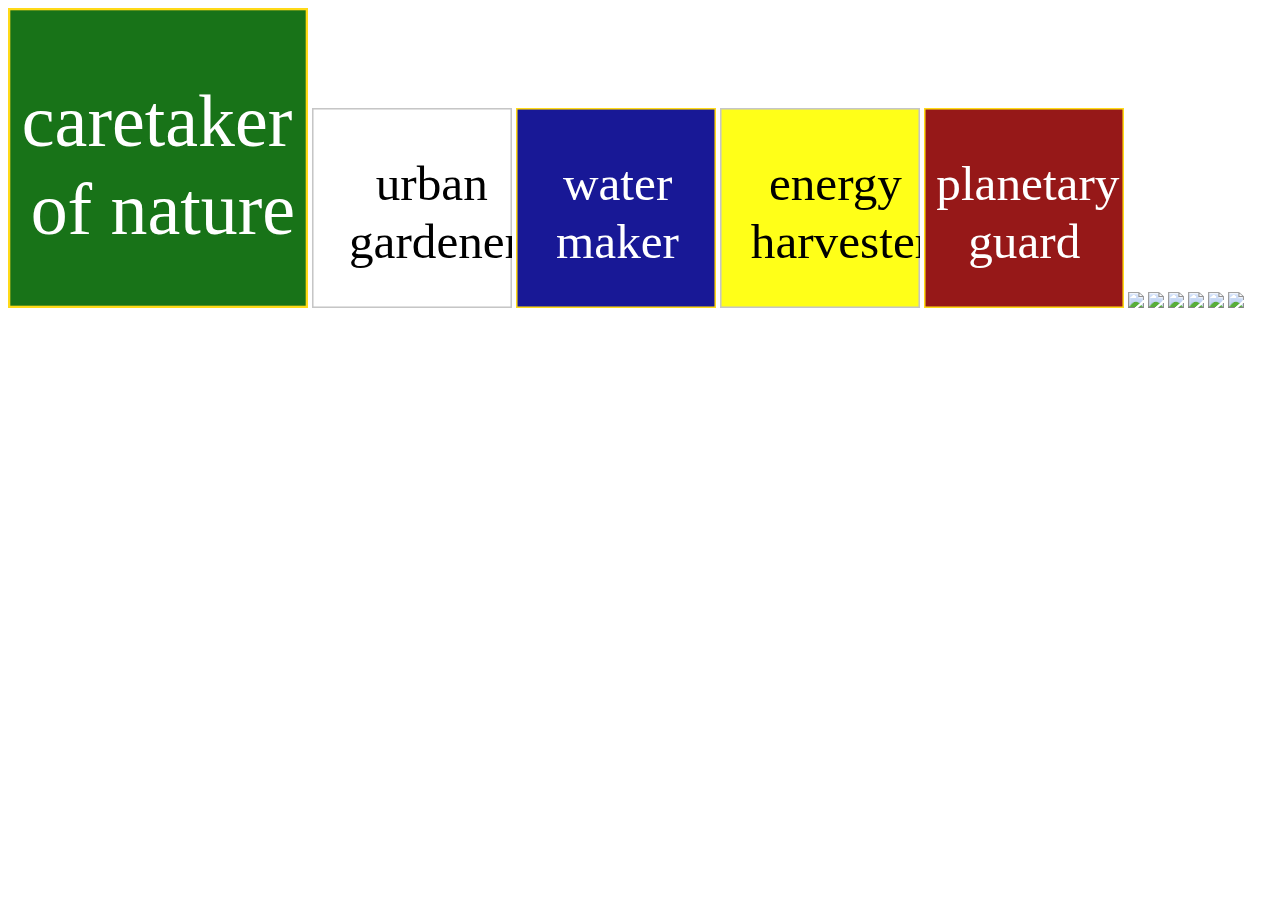
==== welcome.html @ 0f092fd6 "add matches screen and audio background" ====
<!DOCTYPE html>
<html>
  <head>
    <meta charset="utf-8">
    <title>2052: YOUR NEW JOB</title>
    <meta name="description" content="Explore the Future of Work">
    <script src="https://aframe.io/releases/1.0.4/aframe.min.js"></script>
    <script src="https://unpkg.com/aframe-event-set-component@5/dist/aframe-event-set-component.min.js"></script>
    <script src="https://unpkg.com/aframe-layout-component@5.3.0/dist/aframe-layout-component.min.js"></script>
    <script src="https://unpkg.com/aframe-template-component@3.2.1/dist/aframe-template-component.min.js"></script>
    <script src="https://unpkg.com/aframe-proxy-event-component@2.1.0/dist/aframe-proxy-event-component.min.js"></script>
    
    <!-- Image link template to be reused. -->
    <script id="link" type="text/html">
      <a-entity class="link"
        geometry="primitive: plane; height: 1.33 width: 1.4"
        material="shader: flat; src: ${thumb}"
        event-set__mouseenter="scale: 1.2 1.2 1"
        event-set__mouseleave="scale: 1 1 1"
        event-set__click="_target: #image-360; _delay: 300; material.src: ${src}"
        proxy-event="event: click; to: #image-360; as: fade"
        sound="on: click; src: #click-sound"></a-entity>
    </script>
  </head>
  <body>
  <body>
    <audio  autoplay>
        <source src="matches.mp3" type="audio/mpeg">
    </audio>   
    <a-scene>
      <a-assets>
        
        <img id="mount-thumb" crossorigin="anonymous" src='data:image/svg+xml;utf8,<svg xmlns="http://www.w3.org/2000/svg" xmlns:xlink="http://www.w3.org/1999/xlink" version="1.1" id="Layer_1" x="0px" y="0px" viewBox="0 0 65 65" enable-background="new 0 0 65 65" xml:space="preserve" height="300px" width="300px"><g><rect x="0" y="0" width="65" height="65" style="fill:darkgreen;stroke:gold;stroke-width:1;opacity:0.9" /><text x="3" y="30" fill="white">caretaker<tspan class="em" dy="0.5cm" dx="-1.5cm">of nature</tspan></text></g></svg>'>
        
        <img id="balcony-thumb" crossorigin="anonymous" src='data:image/svg+xml;utf8,<svg xmlns="http://www.w3.org/2000/svg" xmlns:xlink="http://www.w3.org/1999/xlink" version="1.1" id="Layer_1" x="0px" y="0px" viewBox="0 0 65 65" enable-background="new 0 0 65 65" xml:space="preserve" height="200px" width="200px"><g><rect x="0" y="0" width="65" height="65" style="fill:white;stroke:silver;stroke-width:1;opacity:0.9" /><text x="12" y="30" fill="black">urban <tspan class="em" dy="0.5cm" dx="-1.3cm">gardener</tspan></text></g></svg>'>  
          
        <img id="sechelt-thumb" crossorigin="anonymous" src='data:image/svg+xml;utf8,<svg xmlns="http://www.w3.org/2000/svg" xmlns:xlink="http://www.w3.org/1999/xlink" version="1.1" id="Layer_1" x="0px" y="0px" viewBox="0 0 65 65" enable-background="new 0 0 65 65" xml:space="preserve" height="200px" width="200px"><g><rect x="0" y="0" width="65" height="65" style="fill:darkblue;stroke:gold;stroke-width:1;opacity:0.9" /><text x="13" y="30" fill="white">water<tspan class="em" dy="0.5cm" dx="-1cm">maker</tspan></text></g></svg>'>
          
        <img id="spitz-thumb" crossorigin="anonymous" src='data:image/svg+xml;utf8,<svg xmlns="http://www.w3.org/2000/svg" xmlns:xlink="http://www.w3.org/1999/xlink" version="1.1" id="Layer_1" x="0px" y="0px" viewBox="0 0 65 65" enable-background="new 0 0 65 65" xml:space="preserve" height="200px" width="200px"><g><rect x="0" y="0" width="65" height="65" style="fill:yellow;stroke:silver;stroke-width:1;opacity:0.9" /><text x="10" y="30" fill="black">energy<tspan class="em" dy="0.5cm" dx="-1.3cm">harvester</tspan></text></g></svg>'>
          
        <img id="cube-thumb" crossorigin="anonymous" src='data:image/svg+xml;utf8,<svg xmlns="http://www.w3.org/2000/svg" xmlns:xlink="http://www.w3.org/1999/xlink" version="1.1" id="Layer_1" x="0px" y="0px" viewBox="0 0 65 65" enable-background="new 0 0 65 65" xml:space="preserve" height="200px" width="200px"><g><rect x="0" y="0" width="65" height="65" style="fill:darkred;stroke:gold;stroke-width:1;opacity:0.9" /><text x="4" y="30" fill="white">planetary<tspan class="em" dy="0.5cm" dx="-1.3cm">guard</tspan></text></g></svg>'>
          
        <audio id="click-sound" crossorigin="anonymous" src="https://cdn.aframe.io/360-image-gallery-boilerplate/audio/click.ogg"></audio>
        <img id="mount" crossorigin="anonymous" src="https://upload.wikimedia.org/wikipedia/commons/6/6f/Helvellyn_Striding_Edge_360_Panorama%2C_Lake_District_-_June_09.jpg">
        <img id="sechelt" crossorigin="anonymous" src="https://cdn.aframe.io/360-image-gallery-boilerplate/img/sechelt.jpg">
        <img id="spitz" crossorigin="anonymous" src="https://upload.wikimedia.org/wikipedia/commons/b/bd/Spitzkoppe_360_Panorama.jpg">
<!--        <img id="agra" crossorigin="anonymous" src="https://upload.wikimedia.org/wikipedia/commons/c/ce/P75-wikipedia.jpg">  -->
        <img id="cub" crossorigin="anonymous" src="https://cdn.aframe.io/360-image-gallery-boilerplate/img/cubes.jpg">
        <img id="balcony" crossorigin="anonymous" src="https://explor.ga/work/city.jpg">
        <img id="city" crossorigin="anonymous" src="https://cdn.aframe.io/360-image-gallery-boilerplate/img/city.jpg">
      </a-assets>

      <!-- 360-degree image. -->
      <a-sky id="image-360" radius="10" src="#city"
             animation__fade="property: components.material.material.color; type: color; from: #FFF; to: #000; dur: 300; startEvents: fade"
             animation__fadeback="property: components.material.material.color; type: color; from: #000; to: #FFF; dur: 300; startEvents: animationcomplete__fade"></a-sky>

      <!-- Image links. -->
      <a-entity id="links" layout="type: line; margin: 1.5" position="-3 1 -4">
        <a-entity template="src: #link" data-src="#mount" data-thumb="#mount-thumb"></a-entity>
        <a-entity template="src: #link" data-src="#balcony" data-thumb="#balcony-thumb"></a-entity>
        <a-entity template="src: #link" data-src="#sechelt" data-thumb="#sechelt-thumb"></a-entity>
        <a-entity template="src: #link" data-src="#spitz" data-thumb="#spitz-thumb"></a-entity>
        <a-entity template="src: #link" data-src="#cube" data-thumb="#cube-thumb"></a-entity>
      </a-entity>

      <!-- Camera + cursor. -->
      <a-entity camera look-controls>
        <a-cursor
          id="cursor"
          animation__click="property: scale; startEvents: click; from: 0.1 0.1 0.1; to: 1 1 1; dur: 150"
          animation__fusing="property: fusing; startEvents: fusing; from: 1 1 1; to: 0.1 0.1 0.1; dur: 1500"
          event-set__mouseenter="_event: mouseenter; color: springgreen"
          event-set__mouseleave="_event: mouseleave; color: black"
          raycaster="objects: .link"></a-cursor>
      </a-entity>
    </a-scene>
  </body>
</html>
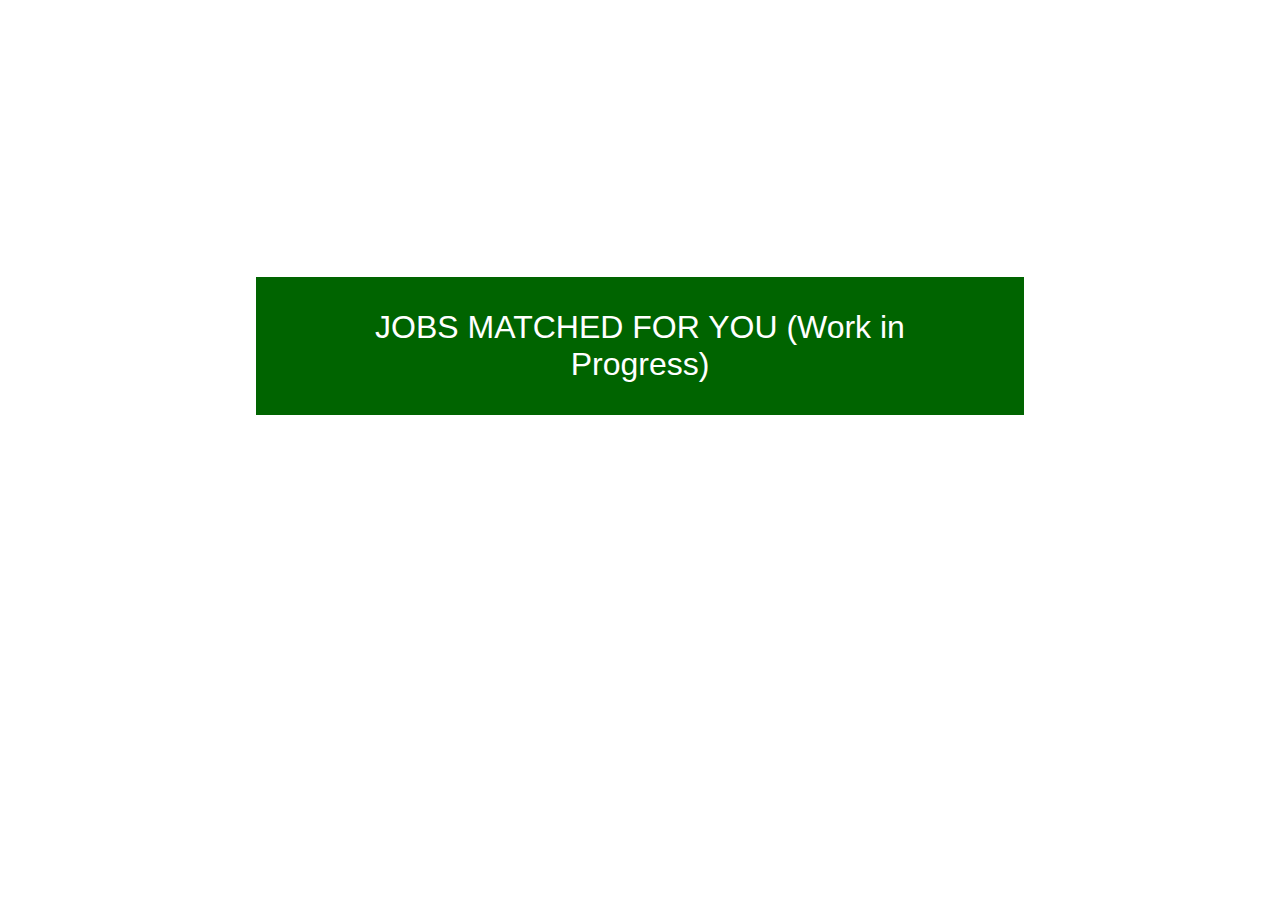
==== commit 85932a6e: "add css, fix audio autoplay issue" ====
--- a/welcome.html
+++ b/welcome.html
@@ -4,6 +4,7 @@
     <meta charset="utf-8">
     <title>2052: YOUR NEW JOB</title>
     <meta name="description" content="Explore the Future of Work">
+    <link rel="stylesheet" href="style.css">  
     <script src="https://aframe.io/releases/1.0.4/aframe.min.js"></script>
     <script src="https://unpkg.com/aframe-event-set-component@5/dist/aframe-event-set-component.min.js"></script>
     <script src="https://unpkg.com/aframe-layout-component@5.3.0/dist/aframe-layout-component.min.js"></script>
@@ -22,11 +23,19 @@
         sound="on: click; src: #click-sound"></a-entity>
     </script>
   </head>
+    
   <body>
-  <body>
-    <audio  autoplay>
-        <source src="matches.mp3" type="audio/mpeg">
+
+    <h1>
+        <button class="btn" id="b1" onclick="document.getElementById('demo').style.display = 'block';document.getElementById('sound').play();;document.getElementById('b1').style.display='none'">JOBS MATCHED FOR YOU (Work in Progress)</button>      
+    </h1>
+      
+   <div id="demo" style="display: none">  
+       
+    <audio id='sound'>
+        <source src="https://2052.ml/matches.mp3" type="audio/mpeg">
     </audio>   
+       
     <a-scene>
       <a-assets>
         
@@ -38,14 +47,15 @@
           
         <img id="spitz-thumb" crossorigin="anonymous" src='data:image/svg+xml;utf8,<svg xmlns="http://www.w3.org/2000/svg" xmlns:xlink="http://www.w3.org/1999/xlink" version="1.1" id="Layer_1" x="0px" y="0px" viewBox="0 0 65 65" enable-background="new 0 0 65 65" xml:space="preserve" height="200px" width="200px"><g><rect x="0" y="0" width="65" height="65" style="fill:yellow;stroke:silver;stroke-width:1;opacity:0.9" /><text x="10" y="30" fill="black">energy<tspan class="em" dy="0.5cm" dx="-1.3cm">harvester</tspan></text></g></svg>'>
           
-        <img id="cube-thumb" crossorigin="anonymous" src='data:image/svg+xml;utf8,<svg xmlns="http://www.w3.org/2000/svg" xmlns:xlink="http://www.w3.org/1999/xlink" version="1.1" id="Layer_1" x="0px" y="0px" viewBox="0 0 65 65" enable-background="new 0 0 65 65" xml:space="preserve" height="200px" width="200px"><g><rect x="0" y="0" width="65" height="65" style="fill:darkred;stroke:gold;stroke-width:1;opacity:0.9" /><text x="4" y="30" fill="white">planetary<tspan class="em" dy="0.5cm" dx="-1.3cm">guard</tspan></text></g></svg>'>
+        <img id="cube-thumb" crossorigin="anonymous" src='data:image/svg+xml;utf8,<svg xmlns="http://www.w3.org/2000/svg" xmlns:xlink="http://www.w3.org/1999/xlink" version="1.1" id="Layer_1" x="0px" y="0px" viewBox="0 0 65 65" enable-background="new 0 0 65 65" xml:space="preserve" height="200px" width="200px"><g><rect x="0" y="0" width="65" height="65" style="fill:darkred;stroke:gold;stroke-width:1;opacity:0.9" /><text x="7" y="30" fill="white">climate<tspan class="em" dy="0.5cm" dx="-1.2cm">control</tspan></text></g></svg>'>
           
         <audio id="click-sound" crossorigin="anonymous" src="https://cdn.aframe.io/360-image-gallery-boilerplate/audio/click.ogg"></audio>
         <img id="mount" crossorigin="anonymous" src="https://upload.wikimedia.org/wikipedia/commons/6/6f/Helvellyn_Striding_Edge_360_Panorama%2C_Lake_District_-_June_09.jpg">
         <img id="sechelt" crossorigin="anonymous" src="https://cdn.aframe.io/360-image-gallery-boilerplate/img/sechelt.jpg">
         <img id="spitz" crossorigin="anonymous" src="https://upload.wikimedia.org/wikipedia/commons/b/bd/Spitzkoppe_360_Panorama.jpg">
 <!--        <img id="agra" crossorigin="anonymous" src="https://upload.wikimedia.org/wikipedia/commons/c/ce/P75-wikipedia.jpg">  -->
-        <img id="cub" crossorigin="anonymous" src="https://cdn.aframe.io/360-image-gallery-boilerplate/img/cubes.jpg">
+<!--        <img id="cube" crossorigin="anonymous" src="https://cdn.aframe.io/360-image-gallery-boilerplate/img/cubes.jpg">-->
+        <img id="cube" crossorigin="anonymous" src="https://upload.wikimedia.org/wikipedia/commons/9/9d/2014-04-28_10-58-30_Iceland_-_M%C3%BDvatni_Reykjahl%C3%AD%C3%B0_9v_360%C2%B0.jpg">  
         <img id="balcony" crossorigin="anonymous" src="https://explor.ga/work/city.jpg">
         <img id="city" crossorigin="anonymous" src="https://cdn.aframe.io/360-image-gallery-boilerplate/img/city.jpg">
       </a-assets>
@@ -75,5 +85,6 @@
           raycaster="objects: .link"></a-cursor>
       </a-entity>
     </a-scene>
+   </div>
   </body>
 </html>
--- a/style.css
+++ b/style.css
@@ -0,0 +1,54 @@
+.btn {
+  background-color: darkgreen;
+  border: none;
+  color: white;
+  padding: 1em 2em;
+  text-align: center;
+  text-decoration: none;
+  display: inline-block;
+  font-size: 1em;
+}
+
+html,
+button,
+input,
+select,
+textarea {
+  font-family: sans-serif; }
+
+body {
+  margin: 0; }
+
+a {
+  background: transparent; }
+  a:focus {
+    outline: thin dotted; }
+  a:hover, a:active {
+    outline: 0; }
+
+h1 {
+  font-size: 2em;
+  margin: 0.67em 0; 
+  text-align: center;
+  padding: 20%;
+}
+
+h2 {
+  font-size: 1.5em;
+  margin: 0.83em 0; }
+
+h3 {
+  font-size: 1.17em;
+  margin: 1em 0; }
+
+h4 {
+  font-size: 1em;
+  margin: 1.33em 0; }
+
+h5 {
+  font-size: 0.83em;
+  margin: 1.67em 0; }
+
+h6 {
+  font-size: 0.75em;
+  margin: 2.33em 0; }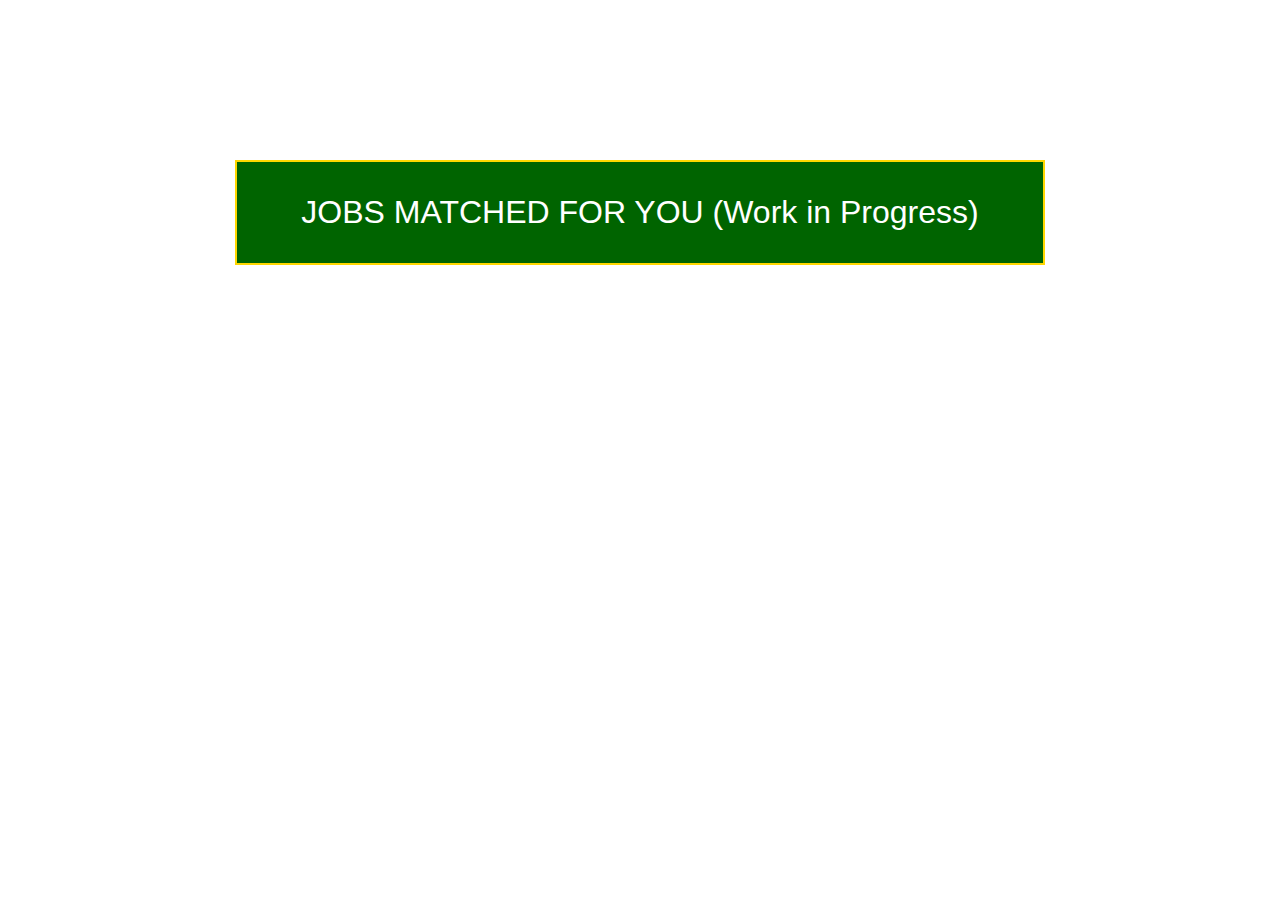
==== commit 49c60e2f: "update buttons, remove absolute position" ====
--- a/welcome.html
+++ b/welcome.html
@@ -39,19 +39,22 @@
     <a-scene>
       <a-assets>
         
-        <img id="mount-thumb" crossorigin="anonymous" src='data:image/svg+xml;utf8,<svg xmlns="http://www.w3.org/2000/svg" xmlns:xlink="http://www.w3.org/1999/xlink" version="1.1" id="Layer_1" x="0px" y="0px" viewBox="0 0 65 65" enable-background="new 0 0 65 65" xml:space="preserve" height="300px" width="300px"><g><rect x="0" y="0" width="65" height="65" style="fill:darkgreen;stroke:gold;stroke-width:1;opacity:0.9" /><text x="3" y="30" fill="white">caretaker<tspan class="em" dy="0.5cm" dx="-1.5cm">of nature</tspan></text></g></svg>'>
+        <img id="mount-thumb" crossorigin="anonymous" src='data:image/svg+xml;utf8,<svg xmlns="http://www.w3.org/2000/svg" xmlns:xlink="http://www.w3.org/1999/xlink" version="1.1" id="Layer_1" x="0px" y="0px" viewBox="0 0 65 65" enable-background="new 0 0 65 65" xml:space="preserve" height="180px" width="180px"><g><rect x="0" y="0" width="65" height="65" style="fill:darkgreen;stroke:gold;stroke-width:1;opacity:0.9" /><text x="10" y="30" fill="white">grower<tspan class="em" dy="0.5cm" dx="-1cm">82%</tspan></text></g></svg>'>
         
-        <img id="balcony-thumb" crossorigin="anonymous" src='data:image/svg+xml;utf8,<svg xmlns="http://www.w3.org/2000/svg" xmlns:xlink="http://www.w3.org/1999/xlink" version="1.1" id="Layer_1" x="0px" y="0px" viewBox="0 0 65 65" enable-background="new 0 0 65 65" xml:space="preserve" height="200px" width="200px"><g><rect x="0" y="0" width="65" height="65" style="fill:white;stroke:silver;stroke-width:1;opacity:0.9" /><text x="12" y="30" fill="black">urban <tspan class="em" dy="0.5cm" dx="-1.3cm">gardener</tspan></text></g></svg>'>  
+        <img id="spitz-thumb" crossorigin="anonymous" src='data:image/svg+xml;utf8,<svg xmlns="http://www.w3.org/2000/svg" xmlns:xlink="http://www.w3.org/1999/xlink" version="1.1" id="Layer_1" x="0px" y="0px" viewBox="0 0 65 65" enable-background="new 0 0 65 65" xml:space="preserve" height="180px" width="180px"><g><rect x="0" y="0" width="65" height="65" style="fill:yellow;stroke:silver;stroke-width:1;opacity:0.9" /><text x="6" y="30" fill="black">powerer<tspan class="em" dy="0.5cm" dx="-1.1cm">74%</tspan></text></g></svg>'>
           
-        <img id="sechelt-thumb" crossorigin="anonymous" src='data:image/svg+xml;utf8,<svg xmlns="http://www.w3.org/2000/svg" xmlns:xlink="http://www.w3.org/1999/xlink" version="1.1" id="Layer_1" x="0px" y="0px" viewBox="0 0 65 65" enable-background="new 0 0 65 65" xml:space="preserve" height="200px" width="200px"><g><rect x="0" y="0" width="65" height="65" style="fill:darkblue;stroke:gold;stroke-width:1;opacity:0.9" /><text x="13" y="30" fill="white">water<tspan class="em" dy="0.5cm" dx="-1cm">maker</tspan></text></g></svg>'>
+        <img id="sechelt-thumb" crossorigin="anonymous" src='data:image/svg+xml;utf8,<svg xmlns="http://www.w3.org/2000/svg" xmlns:xlink="http://www.w3.org/1999/xlink" version="1.1" id="Layer_1" x="0px" y="0px" viewBox="0 0 65 65" enable-background="new 0 0 65 65" xml:space="preserve" height="180px" width="180px"><g><rect x="0" y="0" width="65" height="65" style="fill:darkblue;stroke:gold;stroke-width:1;opacity:0.9" /><text x="13" y="30" fill="white">water<tspan class="em" dy="0.5cm" dx="-0.8cm">67%</tspan></text></g></svg>'>
+        
+        <img id="balcony-thumb" crossorigin="anonymous" src='data:image/svg+xml;utf8,<svg xmlns="http://www.w3.org/2000/svg" xmlns:xlink="http://www.w3.org/1999/xlink" version="1.1" id="Layer_1" x="0px" y="0px" viewBox="0 0 65 65" enable-background="new 0 0 65 65" xml:space="preserve" height="180px" width="180px"><g><rect x="0" y="0" width="65" height="65" style="fill:darkred;stroke:silver;stroke-width:1;opacity:0.9" /><text x="12" y="30" fill="white">feeder<tspan class="em" dy="0.5cm" dx="-0.9cm">62%</tspan></text></g></svg>'>
           
-        <img id="spitz-thumb" crossorigin="anonymous" src='data:image/svg+xml;utf8,<svg xmlns="http://www.w3.org/2000/svg" xmlns:xlink="http://www.w3.org/1999/xlink" version="1.1" id="Layer_1" x="0px" y="0px" viewBox="0 0 65 65" enable-background="new 0 0 65 65" xml:space="preserve" height="200px" width="200px"><g><rect x="0" y="0" width="65" height="65" style="fill:yellow;stroke:silver;stroke-width:1;opacity:0.9" /><text x="10" y="30" fill="black">energy<tspan class="em" dy="0.5cm" dx="-1.3cm">harvester</tspan></text></g></svg>'>
-          
-        <img id="cube-thumb" crossorigin="anonymous" src='data:image/svg+xml;utf8,<svg xmlns="http://www.w3.org/2000/svg" xmlns:xlink="http://www.w3.org/1999/xlink" version="1.1" id="Layer_1" x="0px" y="0px" viewBox="0 0 65 65" enable-background="new 0 0 65 65" xml:space="preserve" height="200px" width="200px"><g><rect x="0" y="0" width="65" height="65" style="fill:darkred;stroke:gold;stroke-width:1;opacity:0.9" /><text x="7" y="30" fill="white">climate<tspan class="em" dy="0.5cm" dx="-1.2cm">control</tspan></text></g></svg>'>
+        <img id="cube-thumb" crossorigin="anonymous" src='data:image/svg+xml;utf8,<svg xmlns="http://www.w3.org/2000/svg" xmlns:xlink="http://www.w3.org/1999/xlink" version="1.1" id="Layer_1" x="0px" y="0px" viewBox="0 0 65 65" enable-background="new 0 0 65 65" xml:space="preserve" height="180px" width="180px"><g><rect x="0" y="0" width="65" height="65" style="fill:white;stroke:gold;stroke-width:1;opacity:0.9" /><text x="10" y="30" fill="black">cooler<tspan class="em" dy="0.5cm" dx="-0.9cm">51%</tspan></text></g></svg>'>
           
         <audio id="click-sound" crossorigin="anonymous" src="https://cdn.aframe.io/360-image-gallery-boilerplate/audio/click.ogg"></audio>
+          
         <img id="mount" crossorigin="anonymous" src="https://upload.wikimedia.org/wikipedia/commons/6/6f/Helvellyn_Striding_Edge_360_Panorama%2C_Lake_District_-_June_09.jpg">
+          
         <img id="sechelt" crossorigin="anonymous" src="https://cdn.aframe.io/360-image-gallery-boilerplate/img/sechelt.jpg">
+          
         <img id="spitz" crossorigin="anonymous" src="https://upload.wikimedia.org/wikipedia/commons/b/bd/Spitzkoppe_360_Panorama.jpg">
 <!--        <img id="agra" crossorigin="anonymous" src="https://upload.wikimedia.org/wikipedia/commons/c/ce/P75-wikipedia.jpg">  -->
 <!--        <img id="cube" crossorigin="anonymous" src="https://cdn.aframe.io/360-image-gallery-boilerplate/img/cubes.jpg">-->
@@ -68,9 +71,9 @@
       <!-- Image links. -->
       <a-entity id="links" layout="type: line; margin: 1.5" position="-3 1 -4">
         <a-entity template="src: #link" data-src="#mount" data-thumb="#mount-thumb"></a-entity>
+        <a-entity template="src: #link" data-src="#spitz" data-thumb="#spitz-thumb"></a-entity>
+        <a-entity template="src: #link" data-src="#sechelt" data-thumb="#sechelt-thumb"></a-entity>
         <a-entity template="src: #link" data-src="#balcony" data-thumb="#balcony-thumb"></a-entity>
-        <a-entity template="src: #link" data-src="#sechelt" data-thumb="#sechelt-thumb"></a-entity>
-        <a-entity template="src: #link" data-src="#spitz" data-thumb="#spitz-thumb"></a-entity>
         <a-entity template="src: #link" data-src="#cube" data-thumb="#cube-thumb"></a-entity>
       </a-entity>
 
--- a/style.css
+++ b/style.css
@@ -1,12 +1,12 @@
 .btn {
   background-color: darkgreen;
-  border: none;
+  border: solid 2px gold;
   color: white;
   padding: 1em 2em;
   text-align: center;
   text-decoration: none;
+  font-size: 1em;
   display: inline-block;
-  font-size: 1em;
 }
 
 html,
@@ -28,9 +28,11 @@
 
 h1 {
   font-size: 2em;
-  margin: 0.67em 0; 
   text-align: center;
-  padding: 20%;
+  display: block;
+  right: 0;
+  left: 0;
+  margin: 5em auto;
 }
 
 h2 {
